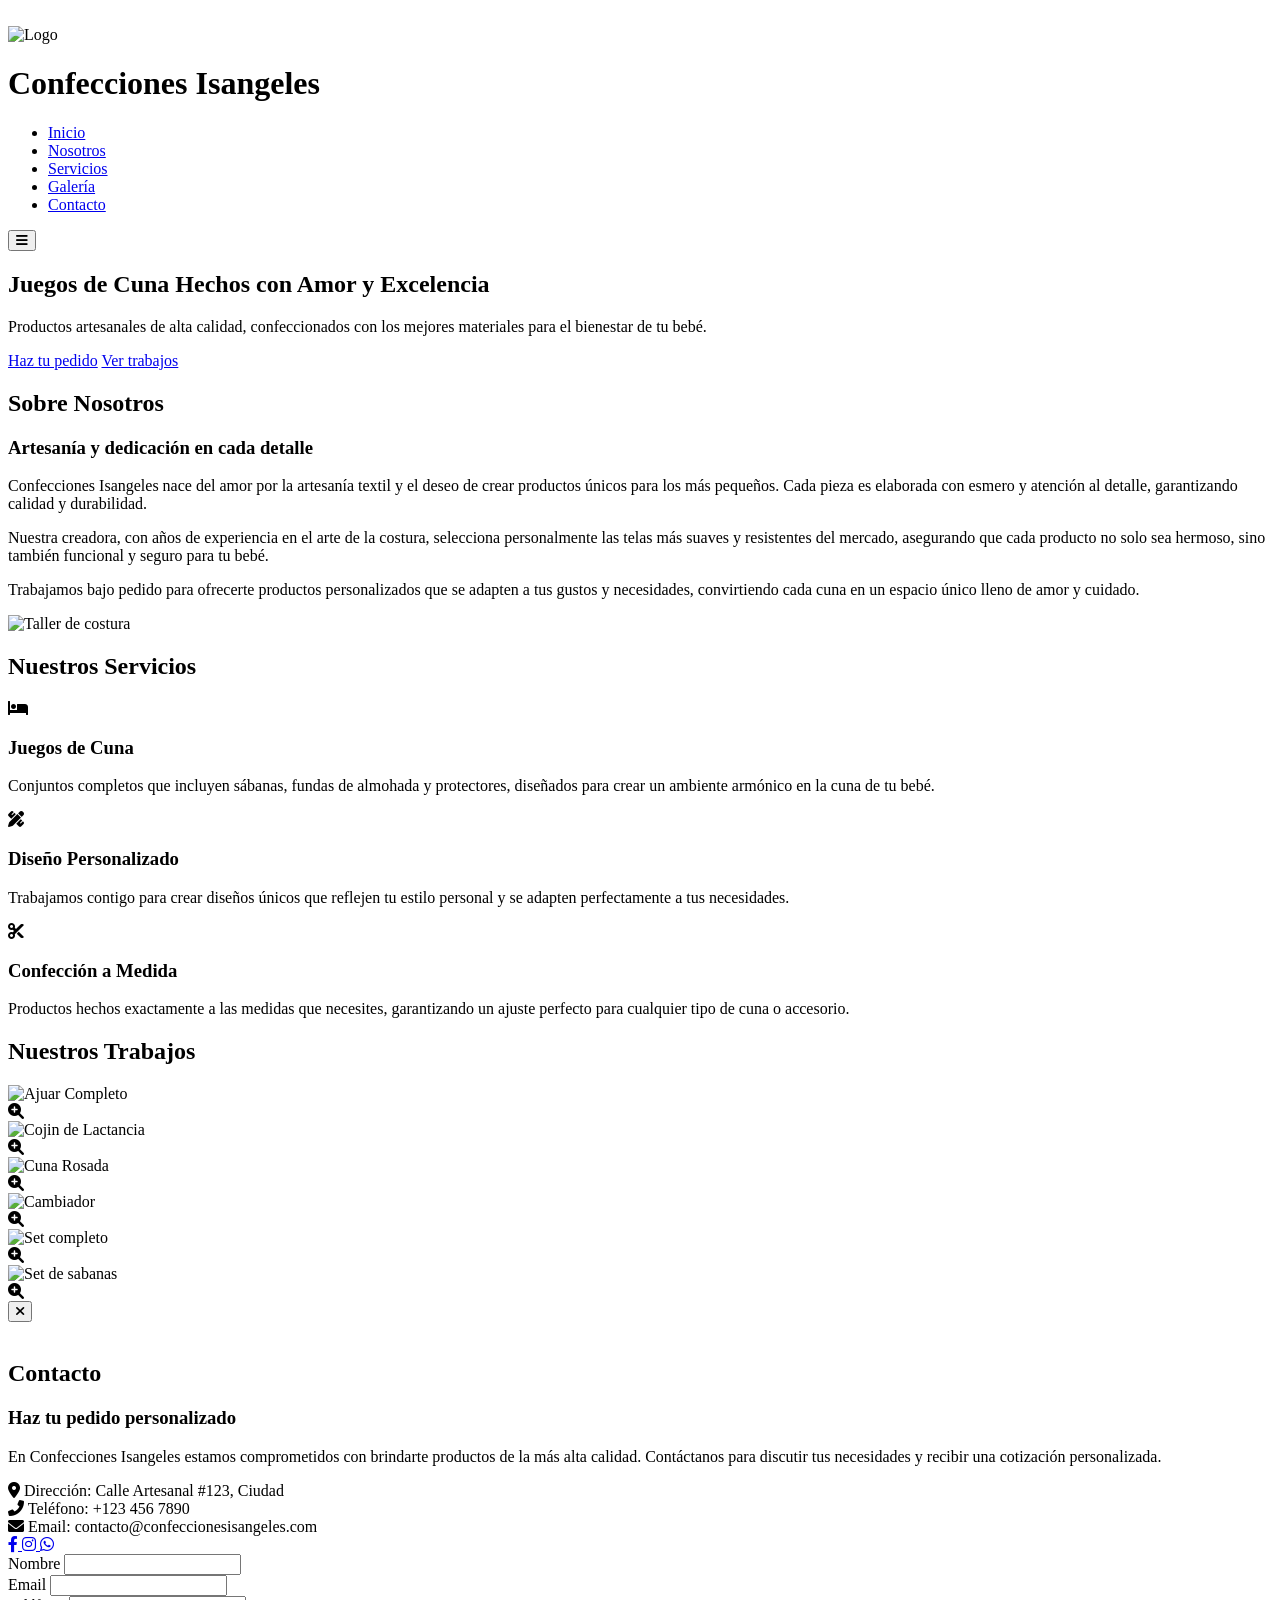
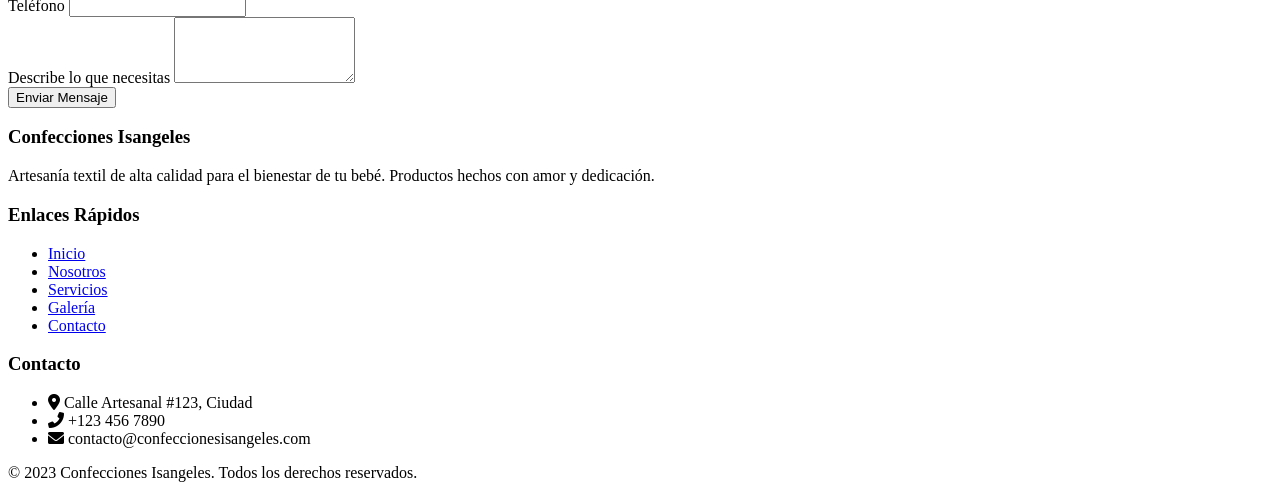
==== index.html @ db8e414e "Se modifica index para usarlo en github page" ====
<!DOCTYPE html>
<html lang="es">

<head>
    <meta charset="UTF-8">
    <meta name="viewport" content="width=device-width, initial-scale=1.0">
    <title>Confecciones Isangeles - Juegos de Cuna y Accesorios de Alta Calidad</title>
    <link rel="stylesheet" href="https://cdnjs.cloudflare.com/ajax/libs/font-awesome/6.0.0-beta3/css/all.min.css">
    <link rel="preconnect" href="https://fonts.googleapis.com">
    <link rel="preconnect" href="https://fonts.gstatic.com" crossorigin>
    <link
        href="https://fonts.googleapis.com/css2?family=Overlock:ital,wght@0,400;0,700;0,900;1,400;1,700;1,900&display=swap"
        rel="stylesheet">

    <link rel="stylesheet" href="/isangeles/public/css/styles.css">
    <script src="https://cdn.tailwindcss.com"></script>

</head>

<body class="font-sans text-gray-800">
    <!-- Header -->
    <header class="fixed w-full z-50 transition-all duration-300">
        <div class="container mx-auto py-3">
            <div class="flex justify-between items-center">
                <!-- Logo -->
                <div class="flex items-center space-x-2">
                    <div class="text-3xl text-red-800">
                        <i class="fas fa-angel"></i>
                    </div>
                    <!-- agregar logo -->
                    <img src="/isangeles/public/img/Isangeles_Logo_Gold.png" alt="Logo" class="logo h-20">
                    <h1 class="text-xl font-bold">Confecciones <span class="text-red-800">Isangeles</span></h1>
                </div>

                <!-- Menú de navegación -->
                <nav class="hidden md:block">
                    <ul class="flex space-x-6">
                        <li><a href="#inicio" class="hover:text-red-800 transition">Inicio</a></li>
                        <li><a href="#nosotros" class="hover:text-red-800 transition">Nosotros</a></li>
                        <li><a href="#servicios" class="hover:text-red-800 transition">Servicios</a></li>
                        <li><a href="#galeria" class="hover:text-red-800 transition">Galería</a></li>
                        <li><a href="#contacto"
                                class="bg-red-800 text-white px-4 py-2 rounded-full hover:bg-amber-700 transition">Contacto</a>
                        </li>
                    </ul>
                </nav>

                <!-- Menú móvil -->
                <button class="md:hidden text-2xl text-red-800">
                    <i class="fas fa-bars"></i>
                </button>
            </div>
        </div>
    </header>

    <!-- Hero Section -->
    <section id="inicio" class="hero-section pt-48 pb-64 relative">
        <div class="hero-overlay absolute inset-0"></div>
        <div class="container mx-auto px-4 relative z-10">
            <div class="max-w-2xl text-center md:text-start text-white">
                <h2 class="text-4xl md:text-5xl font-bold mb-6">Juegos de Cuna Hechos con Amor y Excelencia</h2>
                <p class="text-xl mb-8">Productos artesanales de alta calidad, confeccionados con los mejores materiales
                    para el bienestar de tu bebé.</p>
                <div class="flex sm:flex-row gap-4 md:block justify-center">
                    <a href="#contacto"
                        class="bg-white text-red-800 px-6 py-3 rounded-full font-semibold hover:bg-gray-100 transition">Haz
                        tu pedido</a>
                    <a href="#galeria"
                        class="bg-transparent border-2 border-white text-white px-6 py-3 rounded-full font-semibold hover:bg-white hover:text-red-800 transition">Ver
                        trabajos</a>
                </div>
            </div>
        </div>
    </section>

    <!-- About Section -->
    <section id="nosotros" class="py-20 bg-amber-50">
        <div class="container mx-auto px-4">
            <div class="text-center mb-16">
                <h2 class="text-3xl font-bold text-red-800 mb-4">Sobre Nosotros</h2>
                <div class="w-20 h-1 bg-red-800 mx-auto"></div>
            </div>

            <div class="flex flex-col lg:flex-row items-center gap-12">
                <div class="lg:w-1/2">
                    <h3 class="text-2xl font-bold mb-6">Artesanía y dedicación en cada detalle</h3>
                    <p class="mb-4">Confecciones Isangeles nace del amor por la artesanía textil y el deseo de crear
                        productos únicos para los más pequeños. Cada pieza es elaborada con esmero y atención al
                        detalle, garantizando calidad y durabilidad.</p>
                    <p class="mb-4">Nuestra creadora, con años de experiencia en el arte de la costura, selecciona
                        personalmente las telas más suaves y resistentes del mercado, asegurando que cada producto no
                        solo sea hermoso, sino también funcional y seguro para tu bebé.</p>
                    <p>Trabajamos bajo pedido para ofrecerte productos personalizados que se adapten a tus gustos y
                        necesidades, convirtiendo cada cuna en un espacio único lleno de amor y cuidado.</p>
                </div>

                <div class="lg:w-1/2">
                    <img src="/isangeles/public/img/Manos_Maestras_en_Accion.png" alt="Taller de costura"
                        class="rounded-lg shadow-xl w-full h-auto object-cover">
                </div>
            </div>
        </div>
    </section>

    <!-- Services Section -->
    <section id="servicios" class="py-20">
        <div class="container mx-auto px-4">
            <div class="text-center mb-16">
                <h2 class="text-3xl font-bold text-red-800 mb-4">Nuestros Servicios</h2>
                <div class="w-20 h-1 bg-red-800 mx-auto"></div>
            </div>

            <div class="grid md:grid-cols-3 gap-8">
                <!-- Service 1 -->
                <div class="service-card bg-white p-8 rounded-xl shadow-md text-center hover:shadow-lg transition">
                    <div
                        class="service-icon w-20 h-20 rounded-full bg-pink-200 flex items-center justify-center mx-auto mb-6">
                        <i class="fas fa-bed text-3xl text-pink-600"></i>
                    </div>
                    <h3 class="text-xl font-bold mb-4">Juegos de Cuna</h3>
                    <p class="text-gray-600">Conjuntos completos que incluyen sábanas, fundas de almohada y protectores,
                        diseñados para crear un ambiente armónico en la cuna de tu bebé.</p>
                </div>

                <!-- Service 2 -->
                <div class="service-card bg-white p-8 rounded-xl shadow-md text-center hover:shadow-lg transition">
                    <div
                        class="service-icon w-20 h-20 rounded-full bg-teal-200 flex items-center justify-center mx-auto mb-6">
                        <i class="fas fa-pencil-ruler text-3xl text-teal-600"></i>
                    </div>
                    <h3 class="text-xl font-bold mb-4">Diseño Personalizado</h3>
                    <p class="text-gray-600">Trabajamos contigo para crear diseños únicos que reflejen tu estilo
                        personal y se adapten perfectamente a tus necesidades.</p>
                </div>

                <!-- Service 3 -->
                <div class="service-card bg-white p-8 rounded-xl shadow-md text-center hover:shadow-lg transition">
                    <div
                        class="service-icon w-20 h-20 rounded-full bg-yellow-200 flex items-center justify-center mx-auto mb-6">
                        <i class="fas fa-cut text-3xl text-yellow-600"></i>
                    </div>
                    <h3 class="text-xl font-bold mb-4">Confección a Medida</h3>
                    <p class="text-gray-600">Productos hechos exactamente a las medidas que necesites, garantizando un
                        ajuste perfecto para cualquier tipo de cuna o accesorio.</p>
                </div>
            </div>
        </div>
    </section>

    <!-- Gallery Section -->
    <section id="galeria" class="py-20 bg-amber-50">
        <div class="container mx-auto px-4">
            <div class="text-center mb-16">
                <h2 class="text-3xl font-bold text-red-800 mb-4">Nuestros Trabajos</h2>
                <div class="w-20 h-1 bg-red-800 mx-auto"></div>
            </div>

            <div class="grid grid-cols-1 sm:grid-cols-2 lg:grid-cols-3 gap-6">
                <!-- Gallery Item 1 -->
                <div class="gallery-item relative overflow-hidden rounded-lg">
                    <img src="/isangeles/public/img/trabajos/ajuar_completo.png" alt="Ajuar Completo"
                        class="w-full h-64 object-cover">
                    <div class="gallery-overlay absolute inset-0 flex items-center justify-center">
                        <i class="fas fa-search-plus text-white text-3xl"></i>
                    </div>
                </div>

                <!-- Gallery Item 2 -->
                <div class="gallery-item relative overflow-hidden rounded-lg">
                    <img src="/isangeles/public/img/trabajos/cojin_lactancia.png" alt="Cojin de Lactancia"
                        class="w-full h-64 object-cover">
                    <div class="gallery-overlay absolute inset-0 flex items-center justify-center">
                        <i class="fas fa-search-plus text-white text-3xl"></i>
                    </div>
                </div>

                <!-- Gallery Item 3 -->
                <div class="gallery-item relative overflow-hidden rounded-lg">
                    <img src="/isangeles/public/img/trabajos/cuna_rosada.png" alt="Cuna Rosada"
                        class="w-full h-64 object-cover">
                    <div class="gallery-overlay absolute inset-0 flex items-center justify-center">
                        <i class="fas fa-search-plus text-white text-3xl"></i>
                    </div>
                </div>

                <!-- Gallery Item 4 -->
                <div class="gallery-item relative overflow-hidden rounded-lg">
                    <img src="/isangeles/public/img/trabajos/cambiador.png" alt="Cambiador"
                        class="w-full h-64 object-cover">
                    <div class="gallery-overlay absolute inset-0 flex items-center justify-center">
                        <i class="fas fa-search-plus text-white text-3xl"></i>
                    </div>
                </div>

                <!-- Gallery Item 5 -->
                <div class="gallery-item relative overflow-hidden rounded-lg">
                    <img src="/isangeles/public/img/trabajos/cuna_colores.png" alt="Set completo"
                        class="w-full h-64 object-cover">
                    <div class="gallery-overlay absolute inset-0 flex items-center justify-center">
                        <i class="fas fa-search-plus text-white text-3xl"></i>
                    </div>
                </div>

                <!-- Gallery Item 6 -->
                <div class="gallery-item relative overflow-hidden rounded-lg">
                    <img src="/isangeles/public/img/trabajos/set_sabanas.png" alt="Set de sabanas"
                        class="w-full h-64 object-cover">
                    <div class="gallery-overlay absolute inset-0 flex items-center justify-center">
                        <i class="fas fa-search-plus text-white text-3xl"></i>
                    </div>
                </div>
            </div>
        </div>
    </section>
    <!-- Modals de galeria de trabajos -->
    <!-- Modal Container (oculto por defecto) -->
    <div id="imageModal" class="fixed inset-0 z-50 hidden items-center bg-amber-50 bg-opacity-90 p-4">
        <div class="relative max-w-4xl w-full mx-auto">
            <!-- Botón de cerrar -->
            <button id="closeModal" class="absolute -top-12 right-0 text-white hover:text-gray-300 focus:outline-none">
                <i class="fas fa-times text-3xl"></i>
            </button>

            <!-- Contenedor de la imagen -->
            <div class="flex justify-center">
                <img id="modalImage" src="" alt="" class="max-h-[90vh] object-contain">
            </div>

            <!-- Descripción (opcional) -->
            <p id="modalCaption" class="mt-2 text-center text-white"></p>
        </div>
    </div>

    <!-- Contact Section -->
    <section id="contacto" class="py-20">
        <div class="container mx-auto px-4">
            <div class="text-center mb-16">
                <h2 class="text-3xl font-bold text-red-800 mb-4">Contacto</h2>
                <div class="w-20 h-1 bg-red-800 mx-auto"></div>
            </div>

            <div class="flex flex-col lg:flex-row gap-12">
                <div class="lg:w-1/2">
                    <h3 class="text-2xl font-bold mb-6">Haz tu pedido personalizado</h3>
                    <p class="mb-6">En Confecciones Isangeles estamos comprometidos con brindarte productos de la más
                        alta calidad. Contáctanos para discutir tus necesidades y recibir una cotización personalizada.
                    </p>

                    <div class="space-y-4 mb-8">
                        <div class="flex items-start space-x-4">
                            <i class="fas fa-map-marker-alt text-red-800 mt-1"></i>
                            <span>Dirección: Calle Artesanal #123, Ciudad</span>
                        </div>
                        <div class="flex items-center space-x-4">
                            <i class="fas fa-phone-alt text-red-800"></i>
                            <span>Teléfono: +123 456 7890</span>
                        </div>
                        <div class="flex items-center space-x-4">
                            <i class="fas fa-envelope text-red-800"></i>
                            <span>Email: contacto@confeccionesisangeles.com</span>
                        </div>
                    </div>

                    <div class="flex space-x-4">
                        <a href="#"
                            class="w-10 h-10 rounded-full bg-red-800 text-white flex items-center justify-center hover:bg-amber-700 transition">
                            <i class="fab fa-facebook-f"></i>
                        </a>
                        <a href="#"
                            class="w-10 h-10 rounded-full bg-red-800 text-white flex items-center justify-center hover:bg-amber-700 transition">
                            <i class="fab fa-instagram"></i>
                        </a>
                        <a href="#"
                            class="w-10 h-10 rounded-full bg-red-800 text-white flex items-center justify-center hover:bg-amber-700 transition">
                            <i class="fab fa-whatsapp"></i>
                        </a>
                    </div>
                </div>

                <div class="lg:w-1/2">
                    <form class="bg-white p-8 rounded-xl shadow-md">
                        <div class="mb-6">
                            <label for="name" class="block text-gray-700 font-medium mb-2">Nombre</label>
                            <input type="text" id="name"
                                class="w-full px-4 py-2 border border-gray-300 rounded-lg focus:outline-none focus:ring-2 focus:ring-red-800">
                        </div>
                        <div class="mb-6">
                            <label for="email" class="block text-gray-700 font-medium mb-2">Email</label>
                            <input type="email" id="email"
                                class="w-full px-4 py-2 border border-gray-300 rounded-lg focus:outline-none focus:ring-2 focus:ring-red-800">
                        </div>
                        <div class="mb-6">
                            <label for="phone" class="block text-gray-700 font-medium mb-2">Teléfono</label>
                            <input type="tel" id="phone"
                                class="w-full px-4 py-2 border border-gray-300 rounded-lg focus:outline-none focus:ring-2 focus:ring-red-800">
                        </div>
                        <div class="mb-6">
                            <label for="message" class="block text-gray-700 font-medium mb-2">Describe lo que
                                necesitas</label>
                            <textarea id="message" rows="4"
                                class="w-full px-4 py-2 border border-gray-300 rounded-lg focus:outline-none focus:ring-2 focus:ring-red-800"></textarea>
                        </div>
                        <button type="submit"
                            class="w-full bg-red-800 text-white py-3 rounded-lg font-semibold hover:bg-amber-700 transition">Enviar
                            Mensaje</button>
                    </form>
                </div>
            </div>
        </div>
    </section>

    <!-- Footer -->
    <footer class="bg-gray-800 text-white py-12">
        <div class="container mx-auto px-4">
            <div class="grid md:grid-cols-3 gap-8 mb-8">
                <div>
                    <h3 class="text-xl font-bold mb-4">Confecciones Isangeles</h3>
                    <p>Artesanía textil de alta calidad para el bienestar de tu bebé. Productos hechos con amor y
                        dedicación.</p>
                </div>

                <div>
                    <h3 class="text-xl font-bold mb-4">Enlaces Rápidos</h3>
                    <ul class="space-y-2">
                        <li><a href="#inicio" class="hover:text-amber-400 transition">Inicio</a></li>
                        <li><a href="#nosotros" class="hover:text-amber-400 transition">Nosotros</a></li>
                        <li><a href="#servicios" class="hover:text-amber-400 transition">Servicios</a></li>
                        <li><a href="#galeria" class="hover:text-amber-400 transition">Galería</a></li>
                        <li><a href="#contacto" class="hover:text-amber-400 transition">Contacto</a></li>
                    </ul>
                </div>

                <div>
                    <h3 class="text-xl font-bold mb-4">Contacto</h3>
                    <ul class="space-y-2">
                        <li class="flex items-start space-x-2">
                            <i class="fas fa-map-marker-alt mt-1"></i>
                            <span>Calle Artesanal #123, Ciudad</span>
                        </li>
                        <li class="flex items-center space-x-2">
                            <i class="fas fa-phone-alt"></i>
                            <span>+123 456 7890</span>
                        </li>
                        <li class="flex items-center space-x-2">
                            <i class="fas fa-envelope"></i>
                            <span>contacto@confeccionesisangeles.com</span>
                        </li>
                    </ul>
                </div>
            </div>

            <div class="pt-6 border-t border-gray-700 text-center">
                <p>&copy; 2023 Confecciones Isangeles. Todos los derechos reservados.</p>
            </div>
        </div>
    </footer>
    <script src="/isangeles/public/js/script.js"></script>
</body>

</html>
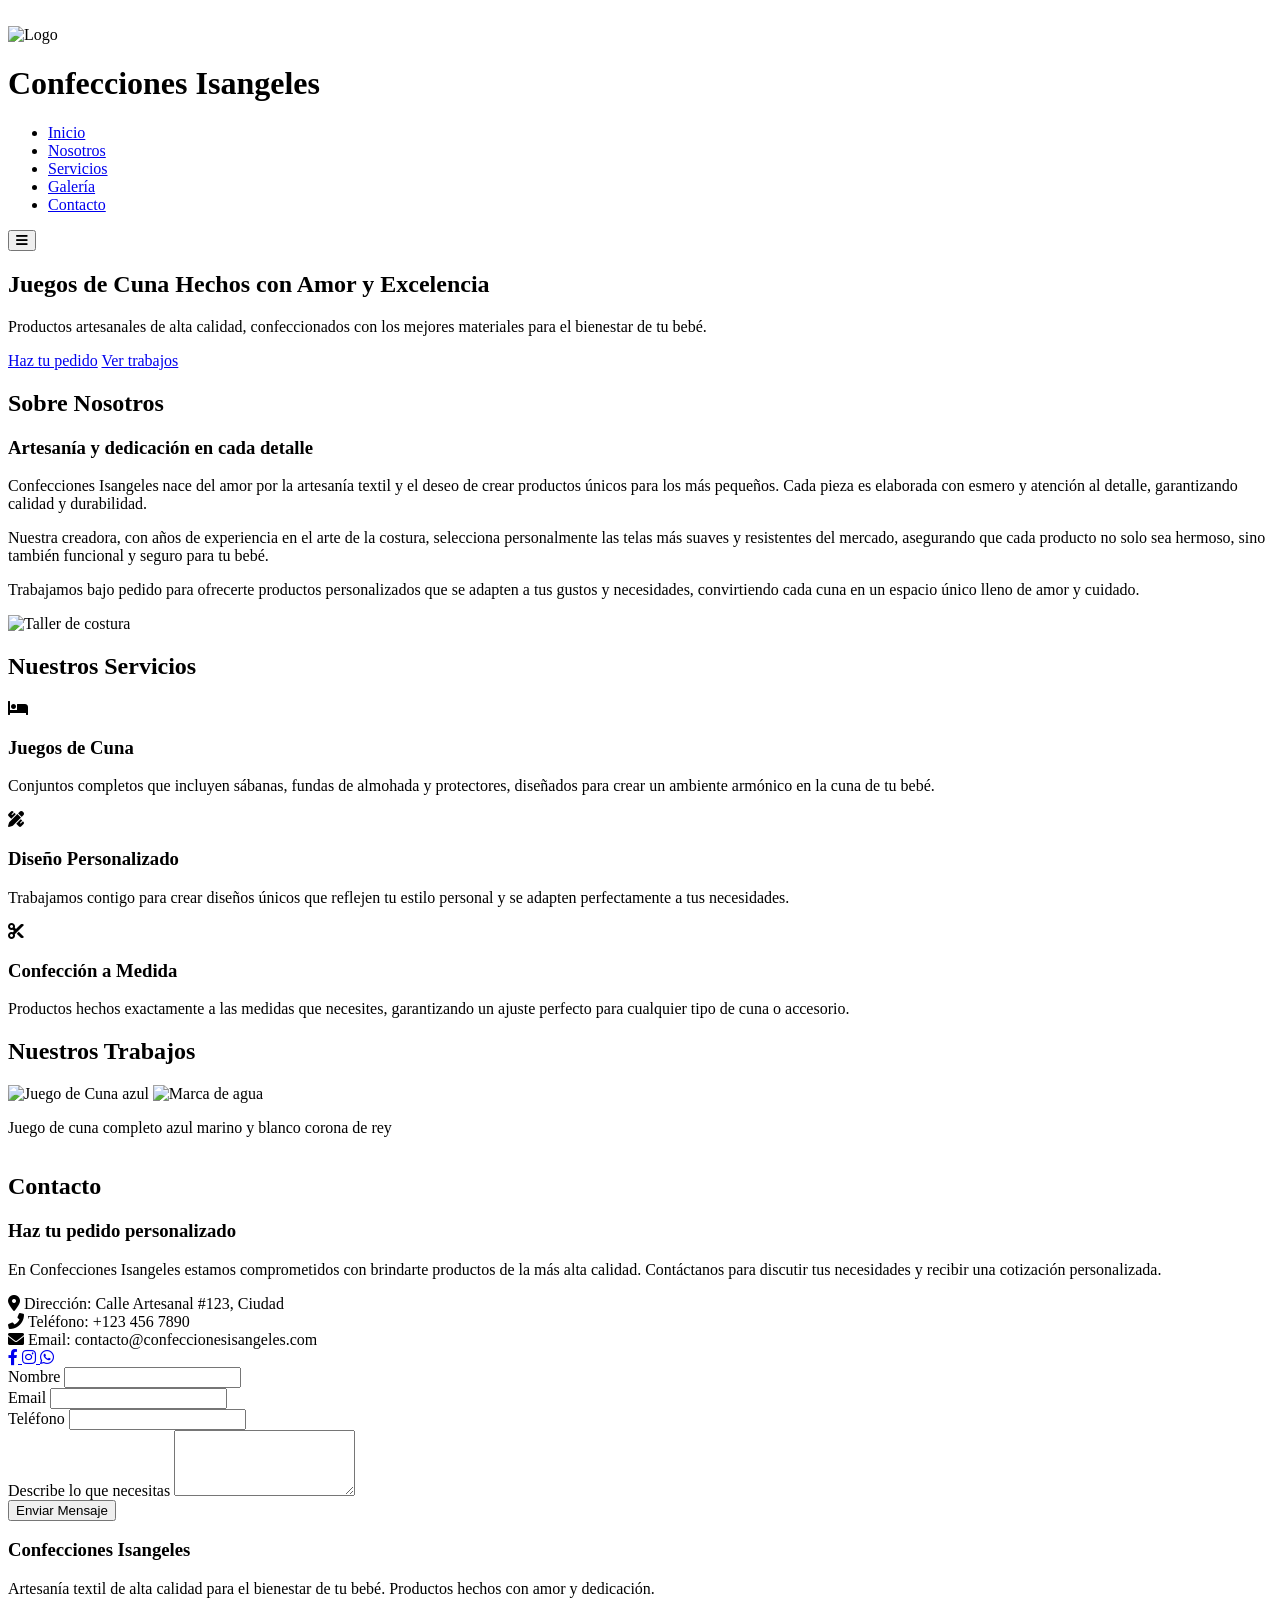
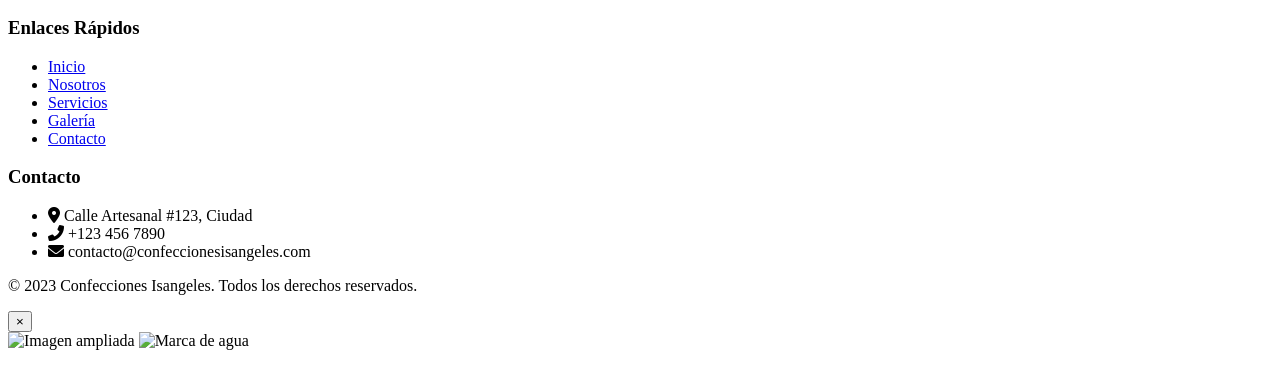
==== commit 5bc2fe29: "Se mejora galeria" ====
--- a/index.html
+++ b/index.html
@@ -1,360 +1,325 @@
 <!DOCTYPE html>
 <html lang="es">
-
-<head>
-    <meta charset="UTF-8">
-    <meta name="viewport" content="width=device-width, initial-scale=1.0">
+  <head>
+    <meta charset="UTF-8" />
+    <meta name="viewport" content="width=device-width, initial-scale=1.0" />
     <title>Confecciones Isangeles - Juegos de Cuna y Accesorios de Alta Calidad</title>
-    <link rel="stylesheet" href="https://cdnjs.cloudflare.com/ajax/libs/font-awesome/6.0.0-beta3/css/all.min.css">
-    <link rel="preconnect" href="https://fonts.googleapis.com">
-    <link rel="preconnect" href="https://fonts.gstatic.com" crossorigin>
-    <link
-        href="https://fonts.googleapis.com/css2?family=Overlock:ital,wght@0,400;0,700;0,900;1,400;1,700;1,900&display=swap"
-        rel="stylesheet">
-
-    <link rel="stylesheet" href="/isangeles/public/css/styles.css">
+    <link rel="stylesheet" href="https://cdnjs.cloudflare.com/ajax/libs/font-awesome/6.0.0-beta3/css/all.min.css" />
+    <link rel="preconnect" href="https://fonts.googleapis.com" />
+    <link rel="preconnect" href="https://fonts.gstatic.com" crossorigin />
+    <link href="https://fonts.googleapis.com/css2?family=Overlock:ital,wght@0,400;0,700;0,900;1,400;1,700;1,900&display=swap" rel="stylesheet" />
+
+    <link rel="stylesheet" href="/isangeles/public/css/styles.css" />
+    <!-- Swiper CSS -->
+    <link rel="stylesheet" href="https://cdn.jsdelivr.net/npm/swiper@11/swiper-bundle.min.css" />
+
     <script src="https://cdn.tailwindcss.com"></script>
-
-</head>
-
-<body class="font-sans text-gray-800">
+  </head>
+
+  <body class="font-sans text-gray-800">
     <!-- Header -->
     <header class="fixed w-full z-50 transition-all duration-300">
-        <div class="container mx-auto py-3">
-            <div class="flex justify-between items-center">
-                <!-- Logo -->
-                <div class="flex items-center space-x-2">
-                    <div class="text-3xl text-red-800">
-                        <i class="fas fa-angel"></i>
-                    </div>
-                    <!-- agregar logo -->
-                    <img src="/isangeles/public/img/Isangeles_Logo_Gold.png" alt="Logo" class="logo h-20">
-                    <h1 class="text-xl font-bold">Confecciones <span class="text-red-800">Isangeles</span></h1>
-                </div>
-
-                <!-- Menú de navegación -->
-                <nav class="hidden md:block">
-                    <ul class="flex space-x-6">
-                        <li><a href="#inicio" class="hover:text-red-800 transition">Inicio</a></li>
-                        <li><a href="#nosotros" class="hover:text-red-800 transition">Nosotros</a></li>
-                        <li><a href="#servicios" class="hover:text-red-800 transition">Servicios</a></li>
-                        <li><a href="#galeria" class="hover:text-red-800 transition">Galería</a></li>
-                        <li><a href="#contacto"
-                                class="bg-red-800 text-white px-4 py-2 rounded-full hover:bg-amber-700 transition">Contacto</a>
-                        </li>
-                    </ul>
-                </nav>
-
-                <!-- Menú móvil -->
-                <button class="md:hidden text-2xl text-red-800">
-                    <i class="fas fa-bars"></i>
-                </button>
-            </div>
-        </div>
+      <div class="container mx-auto py-3">
+        <div class="flex justify-between items-center">
+          <!-- Logo -->
+          <div class="flex items-center space-x-2">
+            <div class="text-3xl text-red-800">
+              <i class="fas fa-angel"></i>
+            </div>
+            <!-- agregar logo -->
+            <img src="/isangeles/public/img/Isangeles_Logo_Gold.png" alt="Logo" class="logo h-20" />
+            <h1 class="text-xl font-bold">Confecciones <span class="text-red-800">Isangeles</span></h1>
+          </div>
+
+          <!-- Menú de navegación -->
+          <nav class="hidden md:block">
+            <ul class="flex space-x-6">
+              <li><a href="#inicio" class="hover:text-red-800 transition">Inicio</a></li>
+              <li><a href="#nosotros" class="hover:text-red-800 transition">Nosotros</a></li>
+              <li><a href="#servicios" class="hover:text-red-800 transition">Servicios</a></li>
+              <li><a href="#galeria" class="hover:text-red-800 transition">Galería</a></li>
+              <li><a href="#contacto" class="bg-red-800 text-white px-4 py-2 rounded-full hover:bg-amber-700 transition">Contacto</a></li>
+            </ul>
+          </nav>
+
+          <!-- Menú móvil -->
+          <button class="md:hidden text-2xl text-red-800">
+            <i class="fas fa-bars"></i>
+          </button>
+        </div>
+      </div>
     </header>
 
     <!-- Hero Section -->
     <section id="inicio" class="hero-section pt-48 pb-64 relative">
-        <div class="hero-overlay absolute inset-0"></div>
-        <div class="container mx-auto px-4 relative z-10">
-            <div class="max-w-2xl text-center md:text-start text-white">
-                <h2 class="text-4xl md:text-5xl font-bold mb-6">Juegos de Cuna Hechos con Amor y Excelencia</h2>
-                <p class="text-xl mb-8">Productos artesanales de alta calidad, confeccionados con los mejores materiales
-                    para el bienestar de tu bebé.</p>
-                <div class="flex sm:flex-row gap-4 md:block justify-center">
-                    <a href="#contacto"
-                        class="bg-white text-red-800 px-6 py-3 rounded-full font-semibold hover:bg-gray-100 transition">Haz
-                        tu pedido</a>
-                    <a href="#galeria"
-                        class="bg-transparent border-2 border-white text-white px-6 py-3 rounded-full font-semibold hover:bg-white hover:text-red-800 transition">Ver
-                        trabajos</a>
-                </div>
-            </div>
-        </div>
+      <div class="hero-overlay absolute inset-0"></div>
+      <div class="container mx-auto px-4 relative z-10">
+        <div class="max-w-2xl text-center md:text-start text-white">
+          <h2 class="text-4xl md:text-5xl font-bold mb-6">Juegos de Cuna Hechos con Amor y Excelencia</h2>
+          <p class="text-xl mb-8">Productos artesanales de alta calidad, confeccionados con los mejores materiales para el bienestar de tu bebé.</p>
+          <div class="flex sm:flex-row gap-4 md:block justify-center">
+            <a href="#contacto" class="bg-white text-red-800 px-6 py-3 rounded-full font-semibold hover:bg-gray-100 transition">Haz tu pedido</a>
+            <a href="#galeria" class="bg-transparent border-2 border-white text-white px-6 py-3 rounded-full font-semibold hover:bg-white hover:text-red-800 transition">Ver trabajos</a>
+          </div>
+        </div>
+      </div>
     </section>
 
     <!-- About Section -->
     <section id="nosotros" class="py-20 bg-amber-50">
-        <div class="container mx-auto px-4">
-            <div class="text-center mb-16">
-                <h2 class="text-3xl font-bold text-red-800 mb-4">Sobre Nosotros</h2>
-                <div class="w-20 h-1 bg-red-800 mx-auto"></div>
-            </div>
-
-            <div class="flex flex-col lg:flex-row items-center gap-12">
-                <div class="lg:w-1/2">
-                    <h3 class="text-2xl font-bold mb-6">Artesanía y dedicación en cada detalle</h3>
-                    <p class="mb-4">Confecciones Isangeles nace del amor por la artesanía textil y el deseo de crear
-                        productos únicos para los más pequeños. Cada pieza es elaborada con esmero y atención al
-                        detalle, garantizando calidad y durabilidad.</p>
-                    <p class="mb-4">Nuestra creadora, con años de experiencia en el arte de la costura, selecciona
-                        personalmente las telas más suaves y resistentes del mercado, asegurando que cada producto no
-                        solo sea hermoso, sino también funcional y seguro para tu bebé.</p>
-                    <p>Trabajamos bajo pedido para ofrecerte productos personalizados que se adapten a tus gustos y
-                        necesidades, convirtiendo cada cuna en un espacio único lleno de amor y cuidado.</p>
-                </div>
-
-                <div class="lg:w-1/2">
-                    <img src="/isangeles/public/img/Manos_Maestras_en_Accion.png" alt="Taller de costura"
-                        class="rounded-lg shadow-xl w-full h-auto object-cover">
-                </div>
-            </div>
-        </div>
+      <div class="container mx-auto px-4">
+        <div class="text-center mb-16">
+          <h2 class="text-3xl font-bold text-red-800 mb-4">Sobre Nosotros</h2>
+          <div class="w-20 h-1 bg-red-800 mx-auto"></div>
+        </div>
+
+        <div class="flex flex-col lg:flex-row items-center gap-12">
+          <div class="lg:w-1/2">
+            <h3 class="text-2xl font-bold mb-6">Artesanía y dedicación en cada detalle</h3>
+            <p class="mb-4">
+              Confecciones Isangeles nace del amor por la artesanía textil y el deseo de crear productos únicos para los más pequeños. Cada pieza es elaborada con esmero y atención al detalle,
+              garantizando calidad y durabilidad.
+            </p>
+            <p class="mb-4">
+              Nuestra creadora, con años de experiencia en el arte de la costura, selecciona personalmente las telas más suaves y resistentes del mercado, asegurando que cada producto no solo sea
+              hermoso, sino también funcional y seguro para tu bebé.
+            </p>
+            <p>Trabajamos bajo pedido para ofrecerte productos personalizados que se adapten a tus gustos y necesidades, convirtiendo cada cuna en un espacio único lleno de amor y cuidado.</p>
+          </div>
+
+          <div class="lg:w-1/2">
+            <img src="/isangeles/public/img/Manos_Maestras_en_Accion.png" alt="Taller de costura" class="rounded-lg shadow-xl w-full h-auto object-cover" />
+          </div>
+        </div>
+      </div>
     </section>
 
     <!-- Services Section -->
     <section id="servicios" class="py-20">
-        <div class="container mx-auto px-4">
-            <div class="text-center mb-16">
-                <h2 class="text-3xl font-bold text-red-800 mb-4">Nuestros Servicios</h2>
-                <div class="w-20 h-1 bg-red-800 mx-auto"></div>
-            </div>
-
-            <div class="grid md:grid-cols-3 gap-8">
-                <!-- Service 1 -->
-                <div class="service-card bg-white p-8 rounded-xl shadow-md text-center hover:shadow-lg transition">
-                    <div
-                        class="service-icon w-20 h-20 rounded-full bg-pink-200 flex items-center justify-center mx-auto mb-6">
-                        <i class="fas fa-bed text-3xl text-pink-600"></i>
-                    </div>
-                    <h3 class="text-xl font-bold mb-4">Juegos de Cuna</h3>
-                    <p class="text-gray-600">Conjuntos completos que incluyen sábanas, fundas de almohada y protectores,
-                        diseñados para crear un ambiente armónico en la cuna de tu bebé.</p>
-                </div>
-
-                <!-- Service 2 -->
-                <div class="service-card bg-white p-8 rounded-xl shadow-md text-center hover:shadow-lg transition">
-                    <div
-                        class="service-icon w-20 h-20 rounded-full bg-teal-200 flex items-center justify-center mx-auto mb-6">
-                        <i class="fas fa-pencil-ruler text-3xl text-teal-600"></i>
-                    </div>
-                    <h3 class="text-xl font-bold mb-4">Diseño Personalizado</h3>
-                    <p class="text-gray-600">Trabajamos contigo para crear diseños únicos que reflejen tu estilo
-                        personal y se adapten perfectamente a tus necesidades.</p>
-                </div>
-
-                <!-- Service 3 -->
-                <div class="service-card bg-white p-8 rounded-xl shadow-md text-center hover:shadow-lg transition">
-                    <div
-                        class="service-icon w-20 h-20 rounded-full bg-yellow-200 flex items-center justify-center mx-auto mb-6">
-                        <i class="fas fa-cut text-3xl text-yellow-600"></i>
-                    </div>
-                    <h3 class="text-xl font-bold mb-4">Confección a Medida</h3>
-                    <p class="text-gray-600">Productos hechos exactamente a las medidas que necesites, garantizando un
-                        ajuste perfecto para cualquier tipo de cuna o accesorio.</p>
-                </div>
-            </div>
-        </div>
-    </section>
-
-    <!-- Gallery Section -->
+      <div class="container mx-auto px-4">
+        <div class="text-center mb-16">
+          <h2 class="text-3xl font-bold text-red-800 mb-4">Nuestros Servicios</h2>
+          <div class="w-20 h-1 bg-red-800 mx-auto"></div>
+        </div>
+
+        <div class="grid md:grid-cols-3 gap-8">
+          <!-- Service 1 -->
+          <div class="service-card bg-white p-8 rounded-xl shadow-md text-center hover:shadow-lg transition">
+            <div class="service-icon w-20 h-20 rounded-full bg-pink-200 flex items-center justify-center mx-auto mb-6">
+              <i class="fas fa-bed text-3xl text-pink-600"></i>
+            </div>
+            <h3 class="text-xl font-bold mb-4">Juegos de Cuna</h3>
+            <p class="text-gray-600">Conjuntos completos que incluyen sábanas, fundas de almohada y protectores, diseñados para crear un ambiente armónico en la cuna de tu bebé.</p>
+          </div>
+
+          <!-- Service 2 -->
+          <div class="service-card bg-white p-8 rounded-xl shadow-md text-center hover:shadow-lg transition">
+            <div class="service-icon w-20 h-20 rounded-full bg-teal-200 flex items-center justify-center mx-auto mb-6">
+              <i class="fas fa-pencil-ruler text-3xl text-teal-600"></i>
+            </div>
+            <h3 class="text-xl font-bold mb-4">Diseño Personalizado</h3>
+            <p class="text-gray-600">Trabajamos contigo para crear diseños únicos que reflejen tu estilo personal y se adapten perfectamente a tus necesidades.</p>
+          </div>
+
+          <!-- Service 3 -->
+          <div class="service-card bg-white p-8 rounded-xl shadow-md text-center hover:shadow-lg transition">
+            <div class="service-icon w-20 h-20 rounded-full bg-yellow-200 flex items-center justify-center mx-auto mb-6">
+              <i class="fas fa-cut text-3xl text-yellow-600"></i>
+            </div>
+            <h3 class="text-xl font-bold mb-4">Confección a Medida</h3>
+            <p class="text-gray-600">Productos hechos exactamente a las medidas que necesites, garantizando un ajuste perfecto para cualquier tipo de cuna o accesorio.</p>
+          </div>
+        </div>
+      </div>
+    </section>
+
+    <!-- Sección galería con Swiper Grid -->
     <section id="galeria" class="py-20 bg-amber-50">
-        <div class="container mx-auto px-4">
-            <div class="text-center mb-16">
-                <h2 class="text-3xl font-bold text-red-800 mb-4">Nuestros Trabajos</h2>
-                <div class="w-20 h-1 bg-red-800 mx-auto"></div>
-            </div>
-
-            <div class="grid grid-cols-1 sm:grid-cols-2 lg:grid-cols-3 gap-6">
-                <!-- Gallery Item 1 -->
-                <div class="gallery-item relative overflow-hidden rounded-lg">
-                    <img src="/isangeles/public/img/trabajos/ajuar_completo.png" alt="Ajuar Completo"
-                        class="w-full h-64 object-cover">
-                    <div class="gallery-overlay absolute inset-0 flex items-center justify-center">
-                        <i class="fas fa-search-plus text-white text-3xl"></i>
-                    </div>
-                </div>
-
-                <!-- Gallery Item 2 -->
-                <div class="gallery-item relative overflow-hidden rounded-lg">
-                    <img src="/isangeles/public/img/trabajos/cojin_lactancia.png" alt="Cojin de Lactancia"
-                        class="w-full h-64 object-cover">
-                    <div class="gallery-overlay absolute inset-0 flex items-center justify-center">
-                        <i class="fas fa-search-plus text-white text-3xl"></i>
-                    </div>
-                </div>
-
-                <!-- Gallery Item 3 -->
-                <div class="gallery-item relative overflow-hidden rounded-lg">
-                    <img src="/isangeles/public/img/trabajos/cuna_rosada.png" alt="Cuna Rosada"
-                        class="w-full h-64 object-cover">
-                    <div class="gallery-overlay absolute inset-0 flex items-center justify-center">
-                        <i class="fas fa-search-plus text-white text-3xl"></i>
-                    </div>
-                </div>
-
-                <!-- Gallery Item 4 -->
-                <div class="gallery-item relative overflow-hidden rounded-lg">
-                    <img src="/isangeles/public/img/trabajos/cambiador.png" alt="Cambiador"
-                        class="w-full h-64 object-cover">
-                    <div class="gallery-overlay absolute inset-0 flex items-center justify-center">
-                        <i class="fas fa-search-plus text-white text-3xl"></i>
-                    </div>
-                </div>
-
-                <!-- Gallery Item 5 -->
-                <div class="gallery-item relative overflow-hidden rounded-lg">
-                    <img src="/isangeles/public/img/trabajos/cuna_colores.png" alt="Set completo"
-                        class="w-full h-64 object-cover">
-                    <div class="gallery-overlay absolute inset-0 flex items-center justify-center">
-                        <i class="fas fa-search-plus text-white text-3xl"></i>
-                    </div>
-                </div>
-
-                <!-- Gallery Item 6 -->
-                <div class="gallery-item relative overflow-hidden rounded-lg">
-                    <img src="/isangeles/public/img/trabajos/set_sabanas.png" alt="Set de sabanas"
-                        class="w-full h-64 object-cover">
-                    <div class="gallery-overlay absolute inset-0 flex items-center justify-center">
-                        <i class="fas fa-search-plus text-white text-3xl"></i>
-                    </div>
-                </div>
-            </div>
-        </div>
-    </section>
-    <!-- Modals de galeria de trabajos -->
-    <!-- Modal Container (oculto por defecto) -->
-    <div id="imageModal" class="fixed inset-0 z-50 hidden items-center bg-amber-50 bg-opacity-90 p-4">
-        <div class="relative max-w-4xl w-full mx-auto">
-            <!-- Botón de cerrar -->
-            <button id="closeModal" class="absolute -top-12 right-0 text-white hover:text-gray-300 focus:outline-none">
-                <i class="fas fa-times text-3xl"></i>
-            </button>
-
-            <!-- Contenedor de la imagen -->
-            <div class="flex justify-center">
-                <img id="modalImage" src="" alt="" class="max-h-[90vh] object-contain">
-            </div>
-
-            <!-- Descripción (opcional) -->
-            <p id="modalCaption" class="mt-2 text-center text-white"></p>
-        </div>
-    </div>
+      <div class="container mx-auto px-4">
+        <div class="text-center mb-12">
+          <h2 class="text-3xl font-bold text-red-800 mb-4">Nuestros Trabajos</h2>
+          <div class="w-20 h-1 bg-red-800 mx-auto"></div>
+        </div>
+
+        <div class="swiper mySwiper">
+          <div class="swiper-wrapper gallery">
+            <!-- Slide 1 -->
+            <div class="swiper-slide w-72 bg-white rounded-xl shadow-lg overflow-hidden">
+              <div class="relative">
+                <img src="/isangeles/public/img/trabajos/ajuar_completo.png" alt="Juego de Cuna azul" class="w-full h-72 object-cover" />
+                <img src="/isangeles/public/img/Isangeles_Logo_Gold.png" alt="Marca de agua" class="absolute top-2 left-2 w-20" />
+              </div>
+              <div class="p-4 text-center">
+                <p class="text-red-800 font-semibold">Juego de cuna completo azul marino y blanco corona de rey</p>
+              </div>
+            </div>
+
+            <!-- Slide 2 -->
+            <div class="swiper-slide w-72 bg-white rounded-xl shadow-lg overflow-hidden">
+              <div class="relative">
+                <img src="/isangeles/public/img/trabajos/cojin_lactancia.png" alt="Cojín de Lactancia" class="w-full h-72 object-cover" />
+                <img src="/isangeles/public/img/Isangeles_Logo_Gold.png" alt="Marca de agua" class="absolute top-2 left-2 w-20" />
+              </div>
+              <div class="p-4 text-center">
+                <p class="text-red-800 font-semibold">Cojin Lactancia motivo pelota de futbol</p>
+              </div>
+            </div>
+            <!-- Slide 3 -->
+            <div class="swiper-slide w-72 bg-white rounded-xl shadow-lg overflow-hidden">
+              <div class="relative">
+                <img src="/isangeles/public/img/trabajos/cambiador.png" alt="Cambiador rosa y gris con motivo de elefante" class="w-full h-72 object-cover" />
+                <img src="/isangeles/public/img/Isangeles_Logo_Gold.png" alt="Marca de agua" class="absolute top-2 left-2 w-20" />
+              </div>
+              <div class="p-4 text-center">
+                <p class="text-red-800 font-semibold">Cambiador rosa y gris con motivo de elefante</p>
+              </div>
+            </div>
+
+            <!-- Agrega más slides igual... -->
+          </div>
+
+          <!-- Paginación -->
+          <div class="swiper-pagination mt-4"></div>
+        </div>
+      </div>
+    </section>
 
     <!-- Contact Section -->
     <section id="contacto" class="py-20">
-        <div class="container mx-auto px-4">
-            <div class="text-center mb-16">
-                <h2 class="text-3xl font-bold text-red-800 mb-4">Contacto</h2>
-                <div class="w-20 h-1 bg-red-800 mx-auto"></div>
-            </div>
-
-            <div class="flex flex-col lg:flex-row gap-12">
-                <div class="lg:w-1/2">
-                    <h3 class="text-2xl font-bold mb-6">Haz tu pedido personalizado</h3>
-                    <p class="mb-6">En Confecciones Isangeles estamos comprometidos con brindarte productos de la más
-                        alta calidad. Contáctanos para discutir tus necesidades y recibir una cotización personalizada.
-                    </p>
-
-                    <div class="space-y-4 mb-8">
-                        <div class="flex items-start space-x-4">
-                            <i class="fas fa-map-marker-alt text-red-800 mt-1"></i>
-                            <span>Dirección: Calle Artesanal #123, Ciudad</span>
-                        </div>
-                        <div class="flex items-center space-x-4">
-                            <i class="fas fa-phone-alt text-red-800"></i>
-                            <span>Teléfono: +123 456 7890</span>
-                        </div>
-                        <div class="flex items-center space-x-4">
-                            <i class="fas fa-envelope text-red-800"></i>
-                            <span>Email: contacto@confeccionesisangeles.com</span>
-                        </div>
-                    </div>
-
-                    <div class="flex space-x-4">
-                        <a href="#"
-                            class="w-10 h-10 rounded-full bg-red-800 text-white flex items-center justify-center hover:bg-amber-700 transition">
-                            <i class="fab fa-facebook-f"></i>
-                        </a>
-                        <a href="#"
-                            class="w-10 h-10 rounded-full bg-red-800 text-white flex items-center justify-center hover:bg-amber-700 transition">
-                            <i class="fab fa-instagram"></i>
-                        </a>
-                        <a href="#"
-                            class="w-10 h-10 rounded-full bg-red-800 text-white flex items-center justify-center hover:bg-amber-700 transition">
-                            <i class="fab fa-whatsapp"></i>
-                        </a>
-                    </div>
-                </div>
-
-                <div class="lg:w-1/2">
-                    <form class="bg-white p-8 rounded-xl shadow-md">
-                        <div class="mb-6">
-                            <label for="name" class="block text-gray-700 font-medium mb-2">Nombre</label>
-                            <input type="text" id="name"
-                                class="w-full px-4 py-2 border border-gray-300 rounded-lg focus:outline-none focus:ring-2 focus:ring-red-800">
-                        </div>
-                        <div class="mb-6">
-                            <label for="email" class="block text-gray-700 font-medium mb-2">Email</label>
-                            <input type="email" id="email"
-                                class="w-full px-4 py-2 border border-gray-300 rounded-lg focus:outline-none focus:ring-2 focus:ring-red-800">
-                        </div>
-                        <div class="mb-6">
-                            <label for="phone" class="block text-gray-700 font-medium mb-2">Teléfono</label>
-                            <input type="tel" id="phone"
-                                class="w-full px-4 py-2 border border-gray-300 rounded-lg focus:outline-none focus:ring-2 focus:ring-red-800">
-                        </div>
-                        <div class="mb-6">
-                            <label for="message" class="block text-gray-700 font-medium mb-2">Describe lo que
-                                necesitas</label>
-                            <textarea id="message" rows="4"
-                                class="w-full px-4 py-2 border border-gray-300 rounded-lg focus:outline-none focus:ring-2 focus:ring-red-800"></textarea>
-                        </div>
-                        <button type="submit"
-                            class="w-full bg-red-800 text-white py-3 rounded-lg font-semibold hover:bg-amber-700 transition">Enviar
-                            Mensaje</button>
-                    </form>
-                </div>
-            </div>
-        </div>
+      <div class="container mx-auto px-4">
+        <div class="text-center mb-16">
+          <h2 class="text-3xl font-bold text-red-800 mb-4">Contacto</h2>
+          <div class="w-20 h-1 bg-red-800 mx-auto"></div>
+        </div>
+
+        <div class="flex flex-col lg:flex-row gap-12">
+          <div class="lg:w-1/2">
+            <h3 class="text-2xl font-bold mb-6">Haz tu pedido personalizado</h3>
+            <p class="mb-6">
+              En Confecciones Isangeles estamos comprometidos con brindarte productos de la más alta calidad. Contáctanos para discutir tus necesidades y recibir una cotización personalizada.
+            </p>
+
+            <div class="space-y-4 mb-8">
+              <div class="flex items-start space-x-4">
+                <i class="fas fa-map-marker-alt text-red-800 mt-1"></i>
+                <span>Dirección: Calle Artesanal #123, Ciudad</span>
+              </div>
+              <div class="flex items-center space-x-4">
+                <i class="fas fa-phone-alt text-red-800"></i>
+                <span>Teléfono: +123 456 7890</span>
+              </div>
+              <div class="flex items-center space-x-4">
+                <i class="fas fa-envelope text-red-800"></i>
+                <span>Email: contacto@confeccionesisangeles.com</span>
+              </div>
+            </div>
+
+            <div class="flex space-x-4">
+              <a href="#" class="w-10 h-10 rounded-full bg-red-800 text-white flex items-center justify-center hover:bg-amber-700 transition">
+                <i class="fab fa-facebook-f"></i>
+              </a>
+              <a href="#" class="w-10 h-10 rounded-full bg-red-800 text-white flex items-center justify-center hover:bg-amber-700 transition">
+                <i class="fab fa-instagram"></i>
+              </a>
+              <a href="#" class="w-10 h-10 rounded-full bg-red-800 text-white flex items-center justify-center hover:bg-amber-700 transition">
+                <i class="fab fa-whatsapp"></i>
+              </a>
+            </div>
+          </div>
+
+          <div class="lg:w-1/2">
+            <form class="bg-white p-8 rounded-xl shadow-md">
+              <div class="mb-6">
+                <label for="name" class="block text-gray-700 font-medium mb-2">Nombre</label>
+                <input type="text" id="name" class="w-full px-4 py-2 border border-gray-300 rounded-lg focus:outline-none focus:ring-2 focus:ring-red-800" />
+              </div>
+              <div class="mb-6">
+                <label for="email" class="block text-gray-700 font-medium mb-2">Email</label>
+                <input type="email" id="email" class="w-full px-4 py-2 border border-gray-300 rounded-lg focus:outline-none focus:ring-2 focus:ring-red-800" />
+              </div>
+              <div class="mb-6">
+                <label for="phone" class="block text-gray-700 font-medium mb-2">Teléfono</label>
+                <input type="tel" id="phone" class="w-full px-4 py-2 border border-gray-300 rounded-lg focus:outline-none focus:ring-2 focus:ring-red-800" />
+              </div>
+              <div class="mb-6">
+                <label for="message" class="block text-gray-700 font-medium mb-2">Describe lo que necesitas</label>
+                <textarea id="message" rows="4" class="w-full px-4 py-2 border border-gray-300 rounded-lg focus:outline-none focus:ring-2 focus:ring-red-800"></textarea>
+              </div>
+              <button type="submit" class="w-full bg-red-800 text-white py-3 rounded-lg font-semibold hover:bg-amber-700 transition">Enviar Mensaje</button>
+            </form>
+          </div>
+        </div>
+      </div>
     </section>
 
     <!-- Footer -->
     <footer class="bg-gray-800 text-white py-12">
-        <div class="container mx-auto px-4">
-            <div class="grid md:grid-cols-3 gap-8 mb-8">
-                <div>
-                    <h3 class="text-xl font-bold mb-4">Confecciones Isangeles</h3>
-                    <p>Artesanía textil de alta calidad para el bienestar de tu bebé. Productos hechos con amor y
-                        dedicación.</p>
-                </div>
-
-                <div>
-                    <h3 class="text-xl font-bold mb-4">Enlaces Rápidos</h3>
-                    <ul class="space-y-2">
-                        <li><a href="#inicio" class="hover:text-amber-400 transition">Inicio</a></li>
-                        <li><a href="#nosotros" class="hover:text-amber-400 transition">Nosotros</a></li>
-                        <li><a href="#servicios" class="hover:text-amber-400 transition">Servicios</a></li>
-                        <li><a href="#galeria" class="hover:text-amber-400 transition">Galería</a></li>
-                        <li><a href="#contacto" class="hover:text-amber-400 transition">Contacto</a></li>
-                    </ul>
-                </div>
-
-                <div>
-                    <h3 class="text-xl font-bold mb-4">Contacto</h3>
-                    <ul class="space-y-2">
-                        <li class="flex items-start space-x-2">
-                            <i class="fas fa-map-marker-alt mt-1"></i>
-                            <span>Calle Artesanal #123, Ciudad</span>
-                        </li>
-                        <li class="flex items-center space-x-2">
-                            <i class="fas fa-phone-alt"></i>
-                            <span>+123 456 7890</span>
-                        </li>
-                        <li class="flex items-center space-x-2">
-                            <i class="fas fa-envelope"></i>
-                            <span>contacto@confeccionesisangeles.com</span>
-                        </li>
-                    </ul>
-                </div>
-            </div>
-
-            <div class="pt-6 border-t border-gray-700 text-center">
-                <p>&copy; 2023 Confecciones Isangeles. Todos los derechos reservados.</p>
-            </div>
-        </div>
+      <div class="container mx-auto px-4">
+        <div class="grid md:grid-cols-3 gap-8 mb-8">
+          <div>
+            <h3 class="text-xl font-bold mb-4">Confecciones Isangeles</h3>
+            <p>Artesanía textil de alta calidad para el bienestar de tu bebé. Productos hechos con amor y dedicación.</p>
+          </div>
+
+          <div>
+            <h3 class="text-xl font-bold mb-4">Enlaces Rápidos</h3>
+            <ul class="space-y-2">
+              <li><a href="#inicio" class="hover:text-amber-400 transition">Inicio</a></li>
+              <li><a href="#nosotros" class="hover:text-amber-400 transition">Nosotros</a></li>
+              <li><a href="#servicios" class="hover:text-amber-400 transition">Servicios</a></li>
+              <li><a href="#galeria" class="hover:text-amber-400 transition">Galería</a></li>
+              <li><a href="#contacto" class="hover:text-amber-400 transition">Contacto</a></li>
+            </ul>
+          </div>
+
+          <div>
+            <h3 class="text-xl font-bold mb-4">Contacto</h3>
+            <ul class="space-y-2">
+              <li class="flex items-start space-x-2">
+                <i class="fas fa-map-marker-alt mt-1"></i>
+                <span>Calle Artesanal #123, Ciudad</span>
+              </li>
+              <li class="flex items-center space-x-2">
+                <i class="fas fa-phone-alt"></i>
+                <span>+123 456 7890</span>
+              </li>
+              <li class="flex items-center space-x-2">
+                <i class="fas fa-envelope"></i>
+                <span>contacto@confeccionesisangeles.com</span>
+              </li>
+            </ul>
+          </div>
+        </div>
+
+        <div class="pt-6 border-t border-gray-700 text-center">
+          <p>&copy; 2023 Confecciones Isangeles. Todos los derechos reservados.</p>
+        </div>
+      </div>
     </footer>
+
+    <!-- Modal Container -->
+    <div id="imageModal" class="fixed inset-0 z-50 flex items-center justify-center p-4 bg-white bg-opacity-0 invisible transition-opacity duration-300 ease-in-out">
+      <!-- Overlay y contenedor centrado -->
+      <div class="fixed inset-0 flex items-center justify-center p-4">
+        <!-- Contenido del modal -->
+        <div id="modalContent" class="relative max-w-[90vw] max-h-[90vh] transform scale-95 opacity-0 transition-transform transition-opacity duration-300 ease-in-out">
+          <!-- Botón para cerrar -->
+          <button id="closeModal" class="absolute -right-2 -top-10 text-4xl hover:text-amber-300 transition-colors focus:outline-none">&times;</button>
+
+          <!-- Contenedor de imagen centrada -->
+          <div class="flex items-center justify-center h-full relative">
+            <img id="modalImage" src="" alt="Imagen ampliada" class="w-full h-auto max-w-full max-h-[75vh] sm:max-h-[80vh] md:max-h-[90vh] object-contain" />
+            <img src="/isangeles/public/img/Isangeles_Logo_Gold.png" alt="Marca de agua" class="absolute top-2 left-2 w-12 sm:w-16 md:w-20 lg:w-24" />
+          </div>
+
+          <!-- Texto descriptivo -->
+          <p id="modalCaption" class="text-center mt-4 text-lg font-medium opacity-0 transition-opacity duration-300"></p>
+        </div>
+      </div>
+    </div>
+
+    <!-- Swiper JS -->
+    <script src="https://cdn.jsdelivr.net/npm/swiper@11/swiper-bundle.min.js"></script>
     <script src="/isangeles/public/js/script.js"></script>
-</body>
-
-</html>+  </body>
+</html>
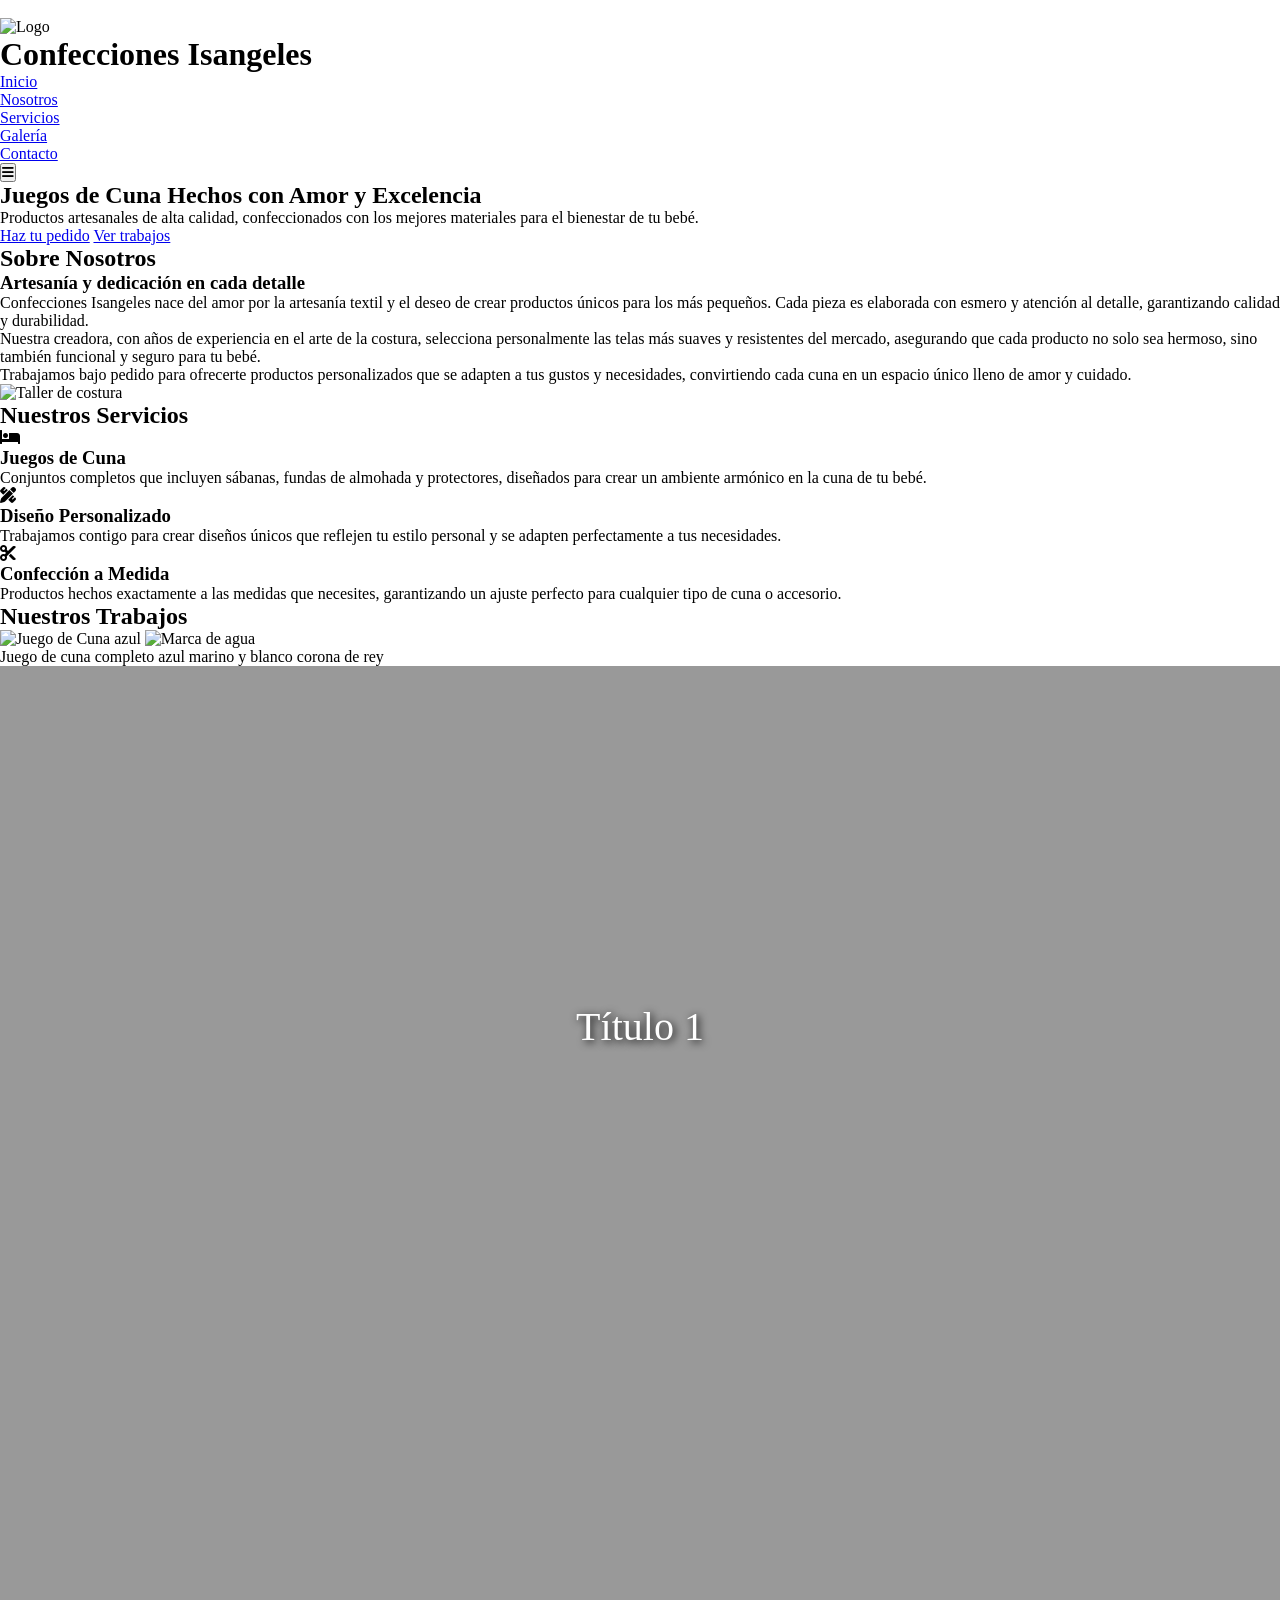
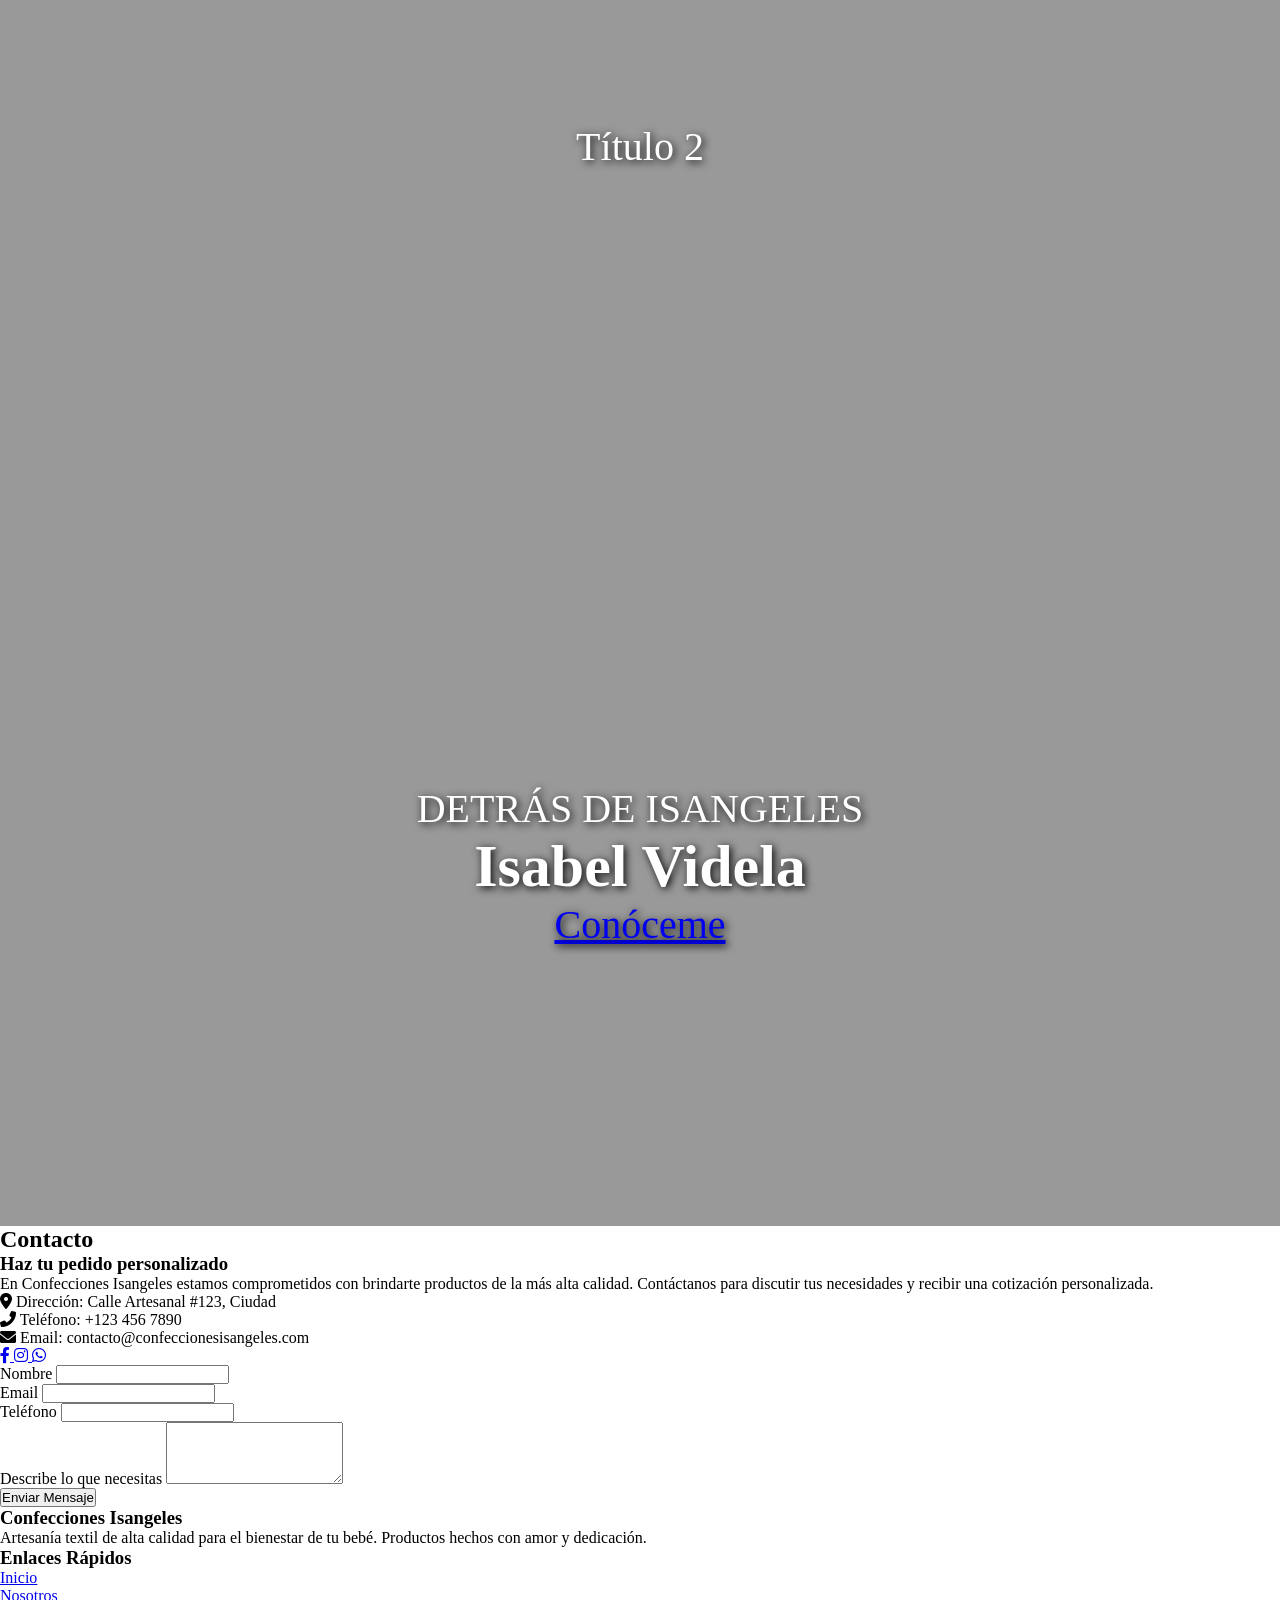
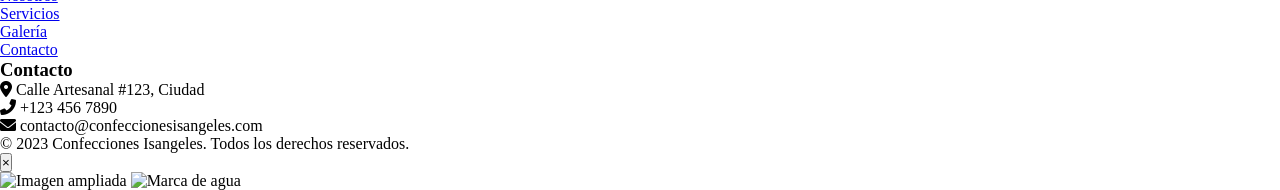
==== commit 3eeb9056: "Se añade sección de prueba parallax con estilos y superposición de texto" ====
--- a/index.html
+++ b/index.html
@@ -183,6 +183,69 @@
         </div>
       </div>
     </section>
+    <style>
+      * {
+        margin: 0;
+        padding: 0;
+        box-sizing: border-box;
+      }
+
+      html,
+      body {
+        overflow-x: hidden;
+      }
+
+      .section {
+        position: relative;
+        height: 80vh;
+        background-size: cover;
+        background-position: center;
+        background-attachment: fixed;
+        display: flex;
+        align-items: center;
+        justify-content: center;
+      }
+
+      .text-overlay {
+        position: relative;
+        z-index: 2;
+        font-size: 2.5rem;
+        color: white;
+        text-align: center;
+        text-shadow: 2px 2px 8px black;
+      }
+
+      .fade-mask {
+        position: absolute;
+        top: 0;
+        left: 0;
+        width: 100%;
+        height: 100%;
+        background-color: rgba(0, 0, 0, 0.4);
+        z-index: 1;
+      }
+    </style>
+    <!-- seccion de prueba paralax -->
+    <div class="section" style="background-image: url('https://picsum.photos/id/1018/1600/900')">
+      <div class="fade-mask"></div>
+      <div class="text-overlay">Título 1</div>
+    </div>
+
+    <div class="section" style="background-image: url('https://picsum.photos/id/1015/1600/900')">
+      <div class="fade-mask"></div>
+      <div class="text-overlay">Título 2</div>
+    </div>
+
+    <div class="section" style="background-image: url('public/img/Manos_Maestras_en_Accion.png')">
+      <div class="fade-mask"></div>
+      <div class="text-overlay text-center space-y-4">
+        <p class="text-sm text-gray-200 uppercase tracking-widest">DETRÁS DE ISANGELES</p>
+        <h2 class="text-2xl md:text-4xl text-white">Isabel Videla</h2>
+        <div>
+          <a href="#tu-seccion" class="bg-red-800 text-white text-lg px-6 py-2 hover:bg-gray-100 hover:text-red-800 transition"> Conóceme </a>
+        </div>
+      </div>
+    </div>
 
     <!-- Contact Section -->
     <section id="contacto" class="py-20">
